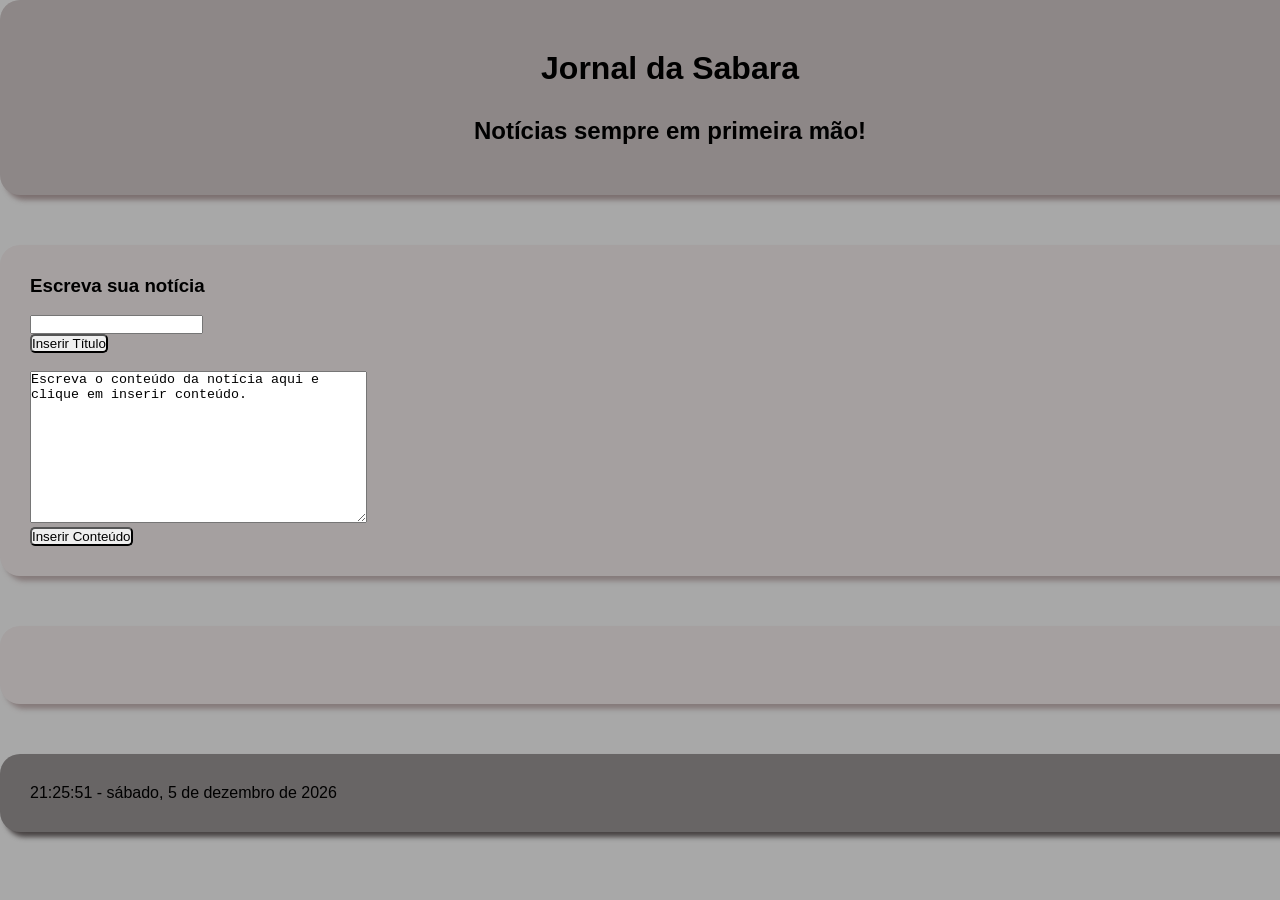
==== index.html @ 5111c374 "Initial commit" ====
<!DOCTYPE html>
<html lang="pt-BR">
<head>
    <meta charset="UTF-8">
    <meta http-equiv="X-UA-Compatible" content="IE=edge">
    <meta name="viewport" content="width=device-width, initial-scale=1.0">
    <title>Jornal do bairro</title>
    <link rel="stylesheet" href="assets/CSS/style.css">
</head>
<body>
    <header>
        <h1>Jornal da Sabara</h1>
        <h2>Notícias sempre em primeira mão!</h2>
    </header>

    <section>
        <article class="news">
            <h3>Escreva sua notícia</h3>
            <br>
            <p><input type="text" class="titulo"> </p>
            <p><button class="btnTitulo">Inserir Título</button></p>
           <br>
            <p><textarea rows="10" cols="40" maxlength="500" class="conteudo">Escreva o conteúdo da notícia aqui e clique em inserir conteúdo.</textarea></p>
           <p><button class="btnConteudo">Inserir Conteúdo</button></p>

        </article>
        <article class="news">
            <h1 class="insercaoTitulo"></h1>
            <br>
            <p class="insercaoConteudo"></p>

        </article>
    </section>

    <footer>
        <p id="hour">00:00:00</p>
    </footer>

    <script src="assets/JS/main.JS"></script>

</body>
</html>
---- assets/CSS/style.css ----
* {
    margin: 0px;
    padding: 0px;
}

body {
    font-family: Arial, Helvetica, sans-serif;
    background-color: #a8a8a8;
}

header {
    width: 100%;
    margin: auto;
    padding: 30px;
    background-color: #8d8787;
    border-radius: 20px;
    box-shadow: 5px 5px 5px #7c7070;
}

header > h1 {
    text-align: center;
    margin: 10px;
    padding: 10px;
    
}

header >  h2{
    text-align: center;
    margin: 10px;
    padding: 10px;
}

.news {
    width: 100%;
    margin: 50px 0px;
    padding: 30px;
    background-color: #a5a0a0;
    border-radius: 20px;
    box-shadow: 5px 5px 5px #867b7b;
}

.btnTitulo{
    border-radius: 5px;
}

.btnConteudo{
    border-radius: 5px;
}


footer {
    width: 100%;
    margin: 50px 0px 0px 0px;
    padding: 30px;
    background-color: #686565;
    border-radius: 20px;
    box-shadow: 5px 5px 5px #494444;
}
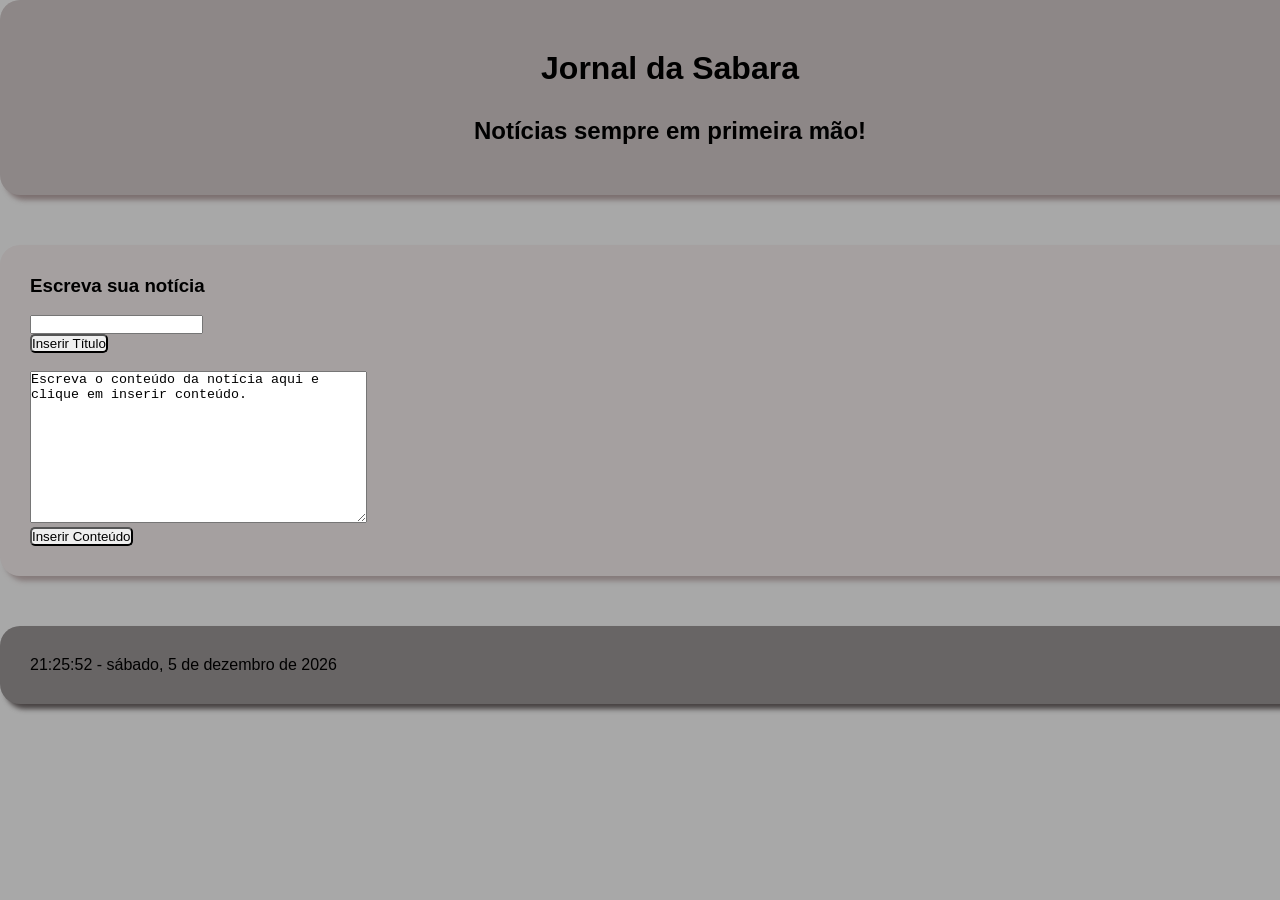
==== commit 70025ea6: "Projeto Site de notícias" ====
--- a/index.html
+++ b/index.html
@@ -13,23 +13,18 @@
         <h2>Notícias sempre em primeira mão!</h2>
     </header>
 
-    <section>
+    <section class="section1">
         <article class="news">
             <h3>Escreva sua notícia</h3>
             <br>
-            <p><input type="text" class="titulo"> </p>
+            <p><input type="text" class="inputText"> </p>
             <p><button class="btnTitulo">Inserir Título</button></p>
            <br>
             <p><textarea rows="10" cols="40" maxlength="500" class="conteudo">Escreva o conteúdo da notícia aqui e clique em inserir conteúdo.</textarea></p>
            <p><button class="btnConteudo">Inserir Conteúdo</button></p>
 
         </article>
-        <article class="news">
-            <h1 class="insercaoTitulo"></h1>
-            <br>
-            <p class="insercaoConteudo"></p>
-
-        </article>
+      
     </section>
 
     <footer>
--- a/assets/CSS/style.css
+++ b/assets/CSS/style.css
@@ -43,7 +43,25 @@
     border-radius: 5px;
 }
 
+.insercaoTitulo {
+    margin: 10px 0px 40px 10px;
+    background-color: white;
+    border-radius: 10px;
+    box-shadow: 5px 5px 5px #867b7b;
+}
+
 .btnConteudo{
+    border-radius: 5px;
+}
+
+.insercaoConteudo{
+    margin: 10px 0px 10px 10px;
+    background-color: white;
+    border-radius: 5px;
+    box-shadow: 5px 5px 5px #867b7b;
+}
+
+.btnApagar {
     border-radius: 5px;
 }
 
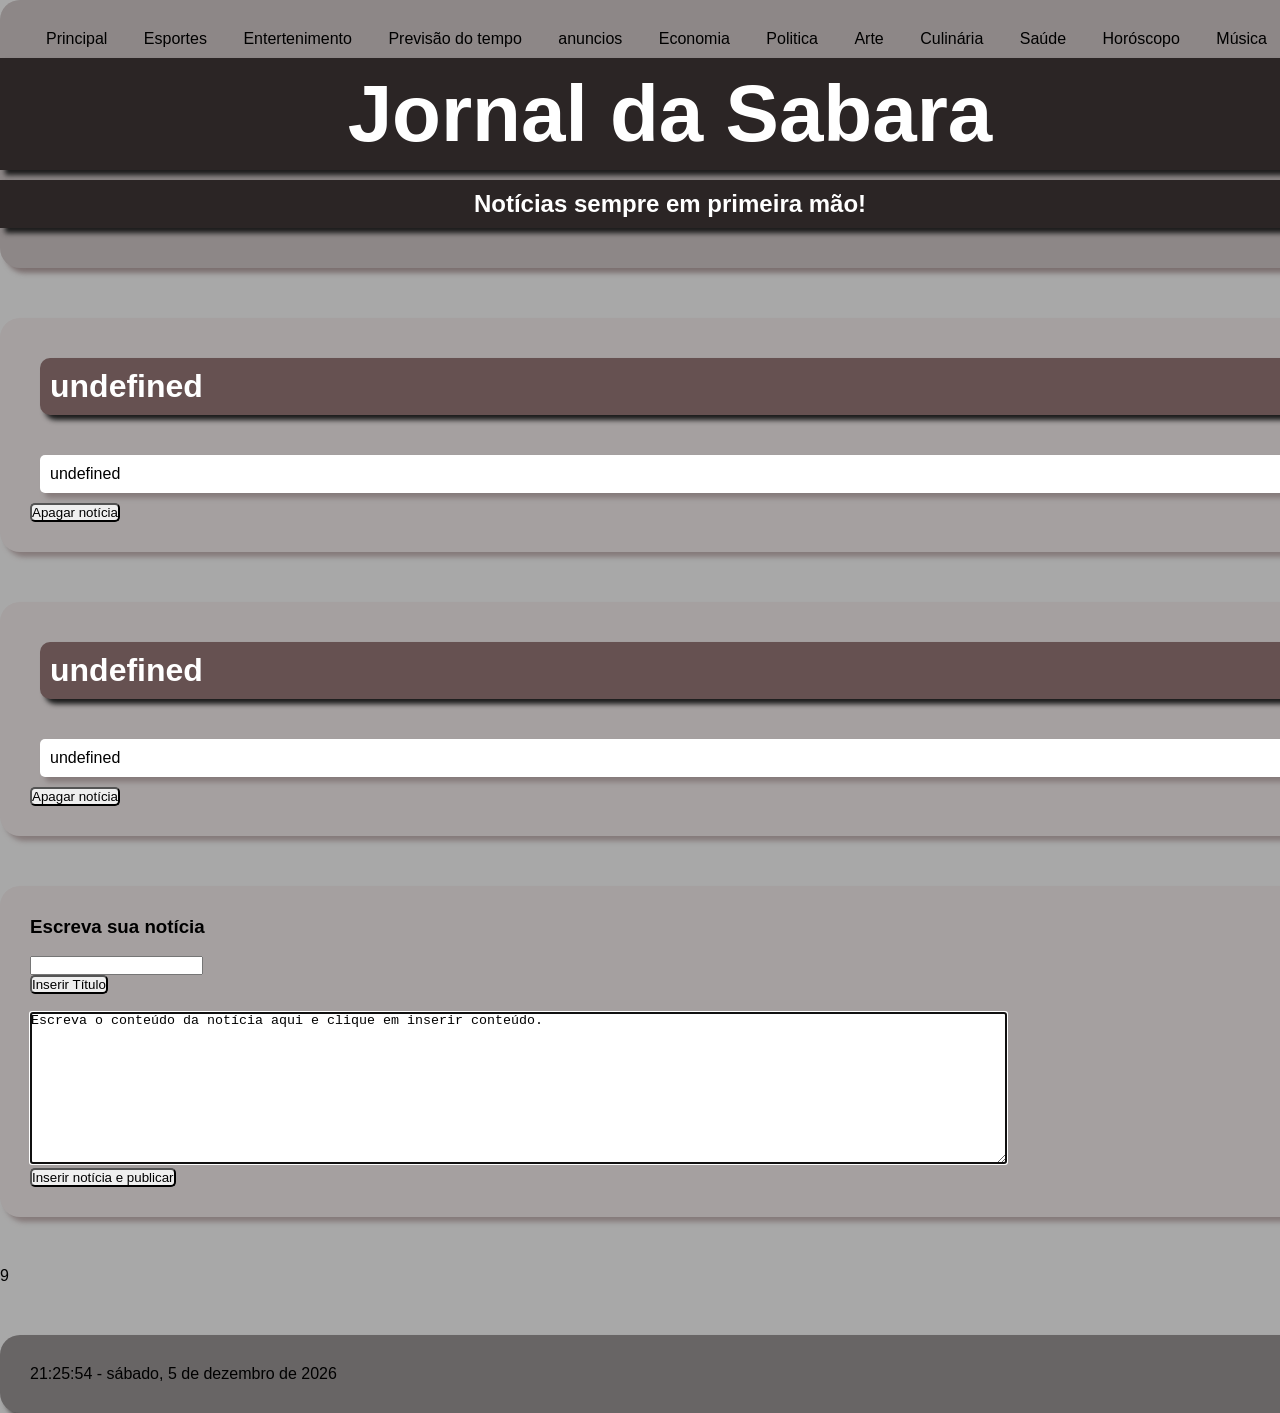
==== commit a4c1d2ad: "update" ====
--- a/index.html
+++ b/index.html
@@ -9,9 +9,25 @@
 </head>
 <body>
     <header>
+        <a href="index.html">Principal</a>
+        <a href="pg2.html">Esportes</a>
+        <a href="pg3.html">Entertenimento</a>
+        <a href="pg4.html">Previsão do tempo</a>
+        <a href="pg5.html">anuncios</a>
+        <a href="pg6.html">Economia</a>
+        <a href="pg7.html">Politica</a>
+        <a href="pg8.html">Arte</a>
+        <a href="pg9.html">Culinária</a>
+        <a href="pg10.html">Saúde</a>
+        <a href="pg11.html">Horóscopo</a>
+        <a href="pg12.html">Música</a>
         <h1>Jornal da Sabara</h1>
         <h2>Notícias sempre em primeira mão!</h2>
     </header>
+
+    <section class="section2">
+        
+    </section>
 
     <section class="section1">
         <article class="news">
@@ -20,12 +36,16 @@
             <p><input type="text" class="inputText"> </p>
             <p><button class="btnTitulo">Inserir Título</button></p>
            <br>
-            <p><textarea rows="10" cols="40" maxlength="500" class="conteudo">Escreva o conteúdo da notícia aqui e clique em inserir conteúdo.</textarea></p>
-           <p><button class="btnConteudo">Inserir Conteúdo</button></p>
+            <p><textarea rows="10" cols="120" maxlength="5000" class="conteudo">Escreva o conteúdo da notícia aqui e clique em inserir conteúdo.</textarea></p>
+           <p><button class="btnConteudo">Inserir notícia e publicar</button></p>
 
         </article>
       
-    </section>
+    </section>9
+  
+    <div class="btnApagarNoticias">
+
+    </div>
 
     <footer>
         <p id="hour">00:00:00</p>
--- a/assets/CSS/style.css
+++ b/assets/CSS/style.css
@@ -17,20 +17,52 @@
     box-shadow: 5px 5px 5px #7c7070;
 }
 
+header > a {
+    margin: 10px;
+    padding: 6px;
+    text-decoration: none;
+    color:black;
+}
+header >a:hover {
+    color: white;
+    background-color:#806f6f ;
+    border-radius: 20px;
+    box-shadow: 5px 5px 5px #867b7b;
+    
+}
+
 header > h1 {
     text-align: center;
-    margin: 10px;
-    padding: 10px;
+    margin: 10px -30px 10px -30px;
+    padding: 10px 0px 10px 0px;;
+    background-color: rgb(43, 37, 37);
+    color: white;
+    box-shadow: 5px 5px 5px #1b1b1b;
+    font-size: 5em;
     
 }
 
 header >  h2{
     text-align: center;
-    margin: 10px;
+    margin: 10px -30px 10px -30px;
     padding: 10px;
+    background-color: rgb(43, 37, 37);
+    color: white;
+    
+    box-shadow: 5px 5px 5px #1b1b1b;
 }
 
+
 .news {
+    width: 100%;
+    margin: 50px 0px;
+    padding: 30px;
+    background-color: #a5a0a0;
+    border-radius: 20px;
+    box-shadow: 5px 5px 5px #867b7b;
+}
+
+.insertNews {
     width: 100%;
     margin: 50px 0px;
     padding: 30px;
@@ -43,19 +75,34 @@
     border-radius: 5px;
 }
 
+.btnTitulo:hover{
+    background-color: #7a5555;
+    color: white;
+}
+
 .insercaoTitulo {
     margin: 10px 0px 40px 10px;
-    background-color: white;
+    padding: 10px;
+    background-color: rgb(102, 81, 81);
+    color: white;
+    box-shadow: 5px 5px 5px #1b1b1b;
     border-radius: 10px;
-    box-shadow: 5px 5px 5px #867b7b;
+    font-size: 2em;
 }
 
 .btnConteudo{
     border-radius: 5px;
+    
+}
+
+.btnConteudo:hover{
+    background-color: #7a5555;
+    color: white;
 }
 
 .insercaoConteudo{
     margin: 10px 0px 10px 10px;
+    padding: 10px;
     background-color: white;
     border-radius: 5px;
     box-shadow: 5px 5px 5px #867b7b;
@@ -63,6 +110,18 @@
 
 .btnApagar {
     border-radius: 5px;
+}
+
+.btnApagar:hover{
+    background-color: #490000;
+    color: white;
+}
+
+.btnApagarNoticias {
+    background-color: #806f6f;
+    border-radius: 5px;
+    box-shadow: 5px 5px 5px #867b7b;
+    margin: 0px 0px 0px 32px;
 }
 
 
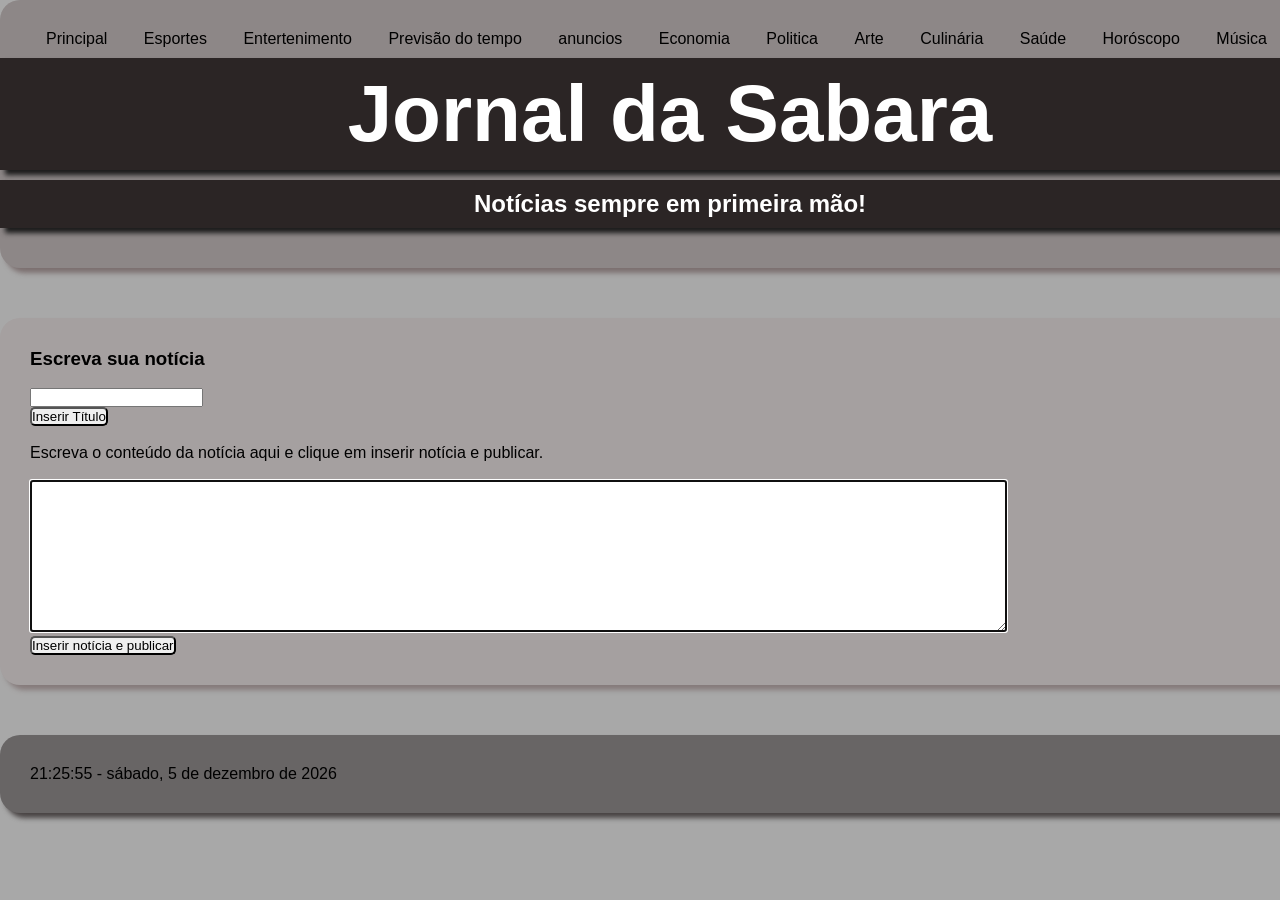
==== commit c884907d: "update" ====
--- a/index.html
+++ b/index.html
@@ -33,19 +33,18 @@
         <article class="news">
             <h3>Escreva sua notícia</h3>
             <br>
-            <p><input type="text" class="inputText"> </p>
+            <p><input type="text" class="inputTitulo"> </p>
             <p><button class="btnTitulo">Inserir Título</button></p>
            <br>
-            <p><textarea rows="10" cols="120" maxlength="5000" class="conteudo">Escreva o conteúdo da notícia aqui e clique em inserir conteúdo.</textarea></p>
+           <p>Escreva o conteúdo da notícia aqui e clique em inserir notícia e publicar.</p>
+           <br>
+            <p><textarea rows="10" cols="120" maxlength="5000" class="conteudo"></textarea></p>
            <p><button class="btnConteudo">Inserir notícia e publicar</button></p>
 
         </article>
       
-    </section>9
+    </section>
   
-    <div class="btnApagarNoticias">
-
-    </div>
 
     <footer>
         <p id="hour">00:00:00</p>
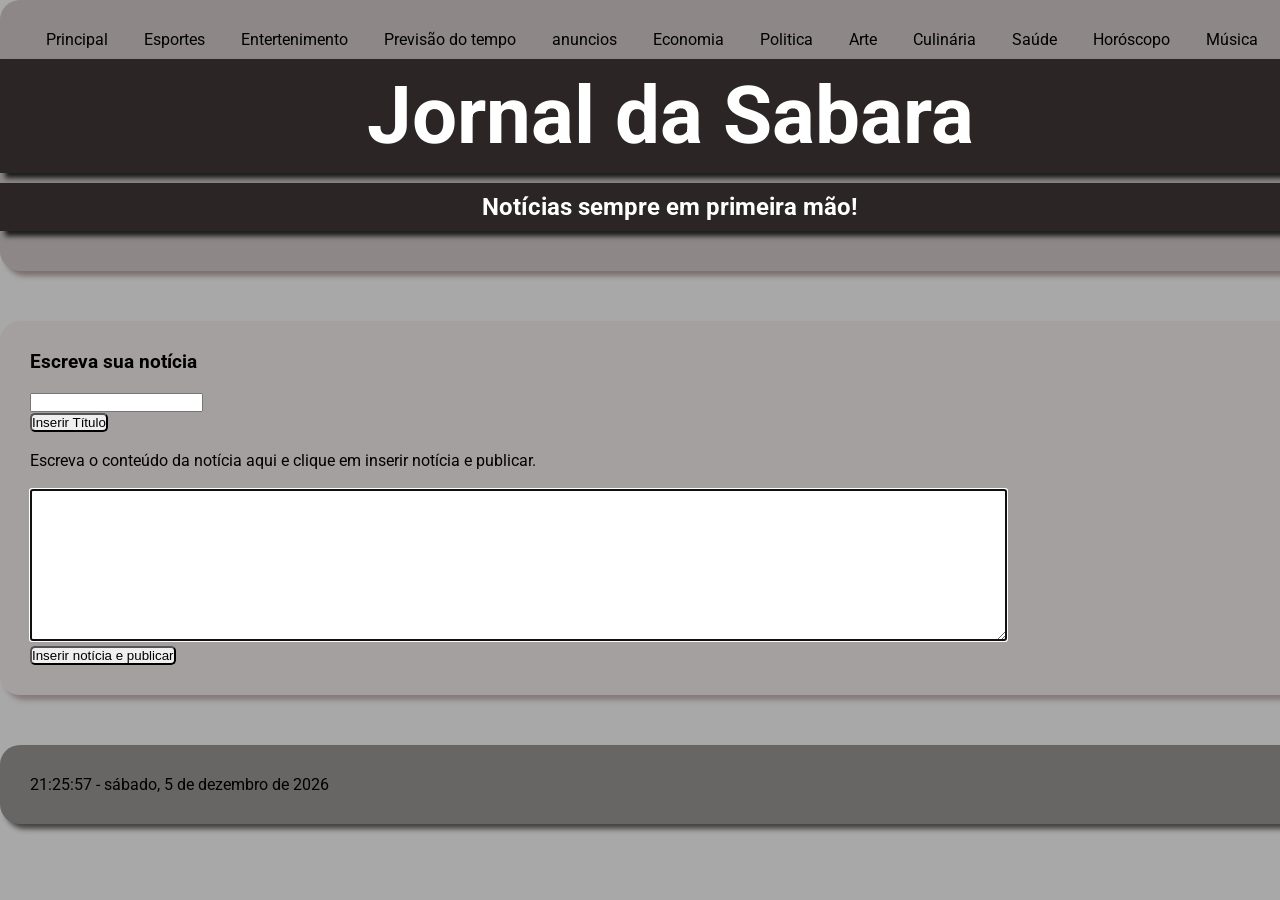
==== commit db0db88b: "update" ====
--- a/index.html
+++ b/index.html
@@ -5,6 +5,7 @@
     <meta http-equiv="X-UA-Compatible" content="IE=edge">
     <meta name="viewport" content="width=device-width, initial-scale=1.0">
     <title>Jornal do bairro</title>
+    <link rel="shortcut icon" href="assets/img/outline_article_white_24dp.png" type="image/x-icon">
     <link rel="stylesheet" href="assets/CSS/style.css">
 </head>
 <body>
@@ -31,12 +32,12 @@
 
     <section class="section1">
         <article class="news">
-            <h3>Escreva sua notícia</h3>
+            <h3 class="attention">Escreva sua notícia</h3>
             <br>
             <p><input type="text" class="inputTitulo"> </p>
             <p><button class="btnTitulo">Inserir Título</button></p>
            <br>
-           <p>Escreva o conteúdo da notícia aqui e clique em inserir notícia e publicar.</p>
+           <p class="attention">Escreva o conteúdo da notícia aqui e clique em inserir notícia e publicar.</p>
            <br>
             <p><textarea rows="10" cols="120" maxlength="5000" class="conteudo"></textarea></p>
            <p><button class="btnConteudo">Inserir notícia e publicar</button></p>
--- a/assets/CSS/style.css
+++ b/assets/CSS/style.css
@@ -1,10 +1,13 @@
+@import url('https://fonts.googleapis.com/css2?family=Roboto:wght@500&display=swap');
+
 * {
     margin: 0px;
     padding: 0px;
 }
 
 body {
-    font-family: Arial, Helvetica, sans-serif;
+    font-family: 'Roboto', sans-serif;
+    font-size: 1em;
     background-color: #a8a8a8;
 }
 
@@ -52,6 +55,12 @@
     box-shadow: 5px 5px 5px #1b1b1b;
 }
 
+.attention:hover{
+    color: white;
+    background-color:rgb(43, 37, 37); ;
+    border-radius: 20px;
+    box-shadow: 5px 5px 5px #1b1b1b;;
+}
 
 .news {
     width: 100%;
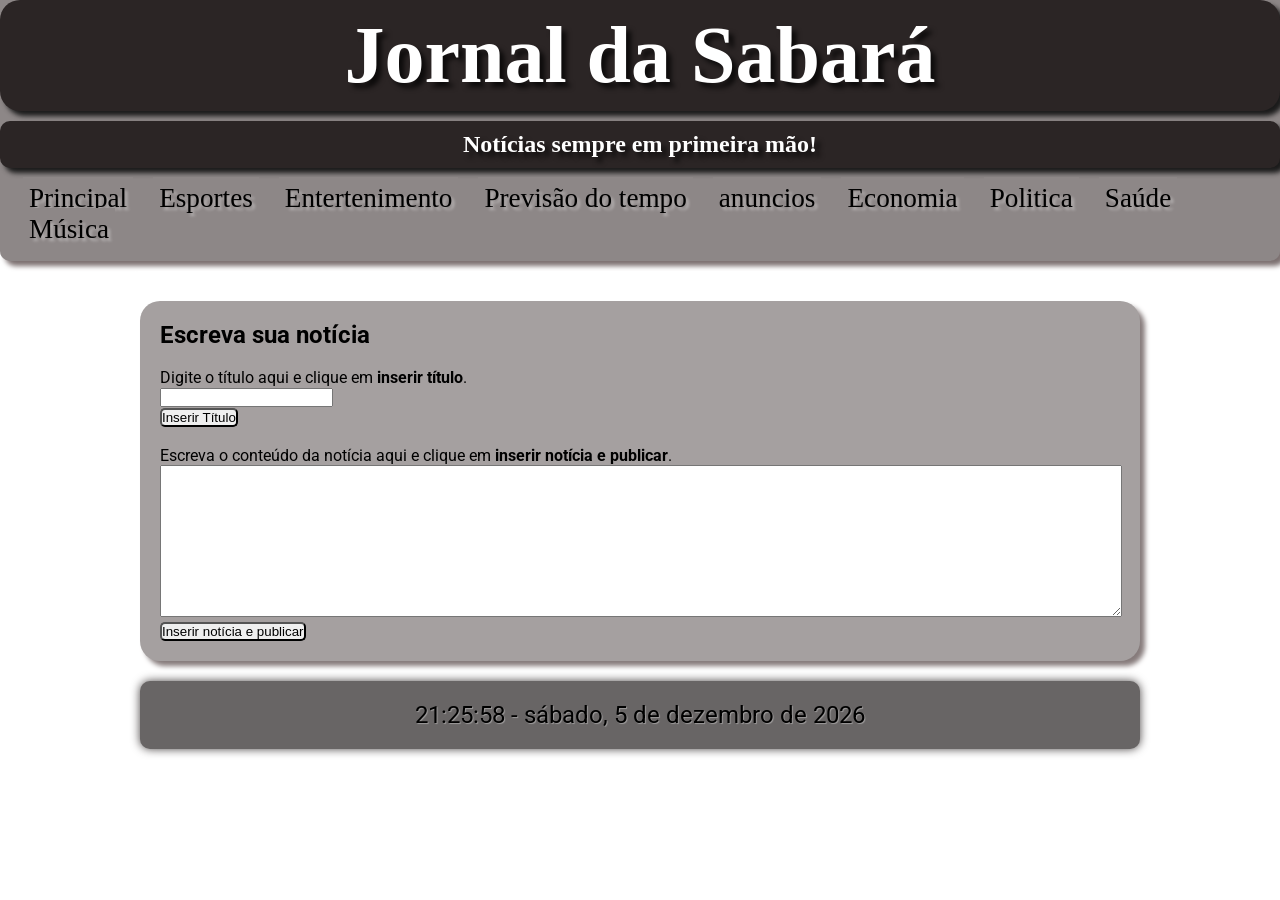
==== commit 3c8dc176: "update" ====
--- a/index.html
+++ b/index.html
@@ -9,47 +9,46 @@
     <link rel="stylesheet" href="assets/CSS/style.css">
 </head>
 <body>
+
     <header>
-        <a href="index.html">Principal</a>
-        <a href="pg2.html">Esportes</a>
-        <a href="pg3.html">Entertenimento</a>
-        <a href="pg4.html">Previsão do tempo</a>
-        <a href="pg5.html">anuncios</a>
-        <a href="pg6.html">Economia</a>
-        <a href="pg7.html">Politica</a>
-        <a href="pg8.html">Arte</a>
-        <a href="pg9.html">Culinária</a>
-        <a href="pg10.html">Saúde</a>
-        <a href="pg11.html">Horóscopo</a>
-        <a href="pg12.html">Música</a>
-        <h1>Jornal da Sabara</h1>
+        <h1>Jornal da Sabará</h1>
         <h2>Notícias sempre em primeira mão!</h2>
+        <nav>
+            <a href="index.html">Principal</a>
+            <a href="">Esportes</a>
+            <a href="">Entertenimento</a>
+            <a href="">Previsão do tempo</a>
+            <a href="">anuncios</a>
+            <a href="">Economia</a>
+            <a href="">Politica</a>
+            <a href="">Saúde</a>
+            <a href="">Música</a>
+        </nav>
     </header>
+    <main>
 
-    <section class="section2">
+        <section class="section2">
         
-    </section>
+        </section>
+        <section class="section1">
+            <article class="news">
+                <h2 class="attentionH2">Escreva sua notícia</h2>
+                <br>
+                <p class="attention">Digite o título aqui e clique em <strong>inserir título</strong>.</p>
+                <p><input type="text" class="inputTitulo"> </p>
+                <p><button class="btnTitulo">Inserir Título</button></p>
+               <br>
+               <p class="attention">Escreva o conteúdo da notícia aqui e clique em <strong>inserir notícia e publicar</strong>.</p>
+                <p><textarea rows="10" cols="80" maxlength="5000" class="conteudo"></textarea></p>
+               <p><button class="btnConteudo">Inserir notícia e publicar</button></p>
+            </article>
+        
+        </section>
+        <footer>
+            <p id="hour">00:00:00</p>
+        </footer>
+    </main>
 
-    <section class="section1">
-        <article class="news">
-            <h3 class="attention">Escreva sua notícia</h3>
-            <br>
-            <p><input type="text" class="inputTitulo"> </p>
-            <p><button class="btnTitulo">Inserir Título</button></p>
-           <br>
-           <p class="attention">Escreva o conteúdo da notícia aqui e clique em inserir notícia e publicar.</p>
-           <br>
-            <p><textarea rows="10" cols="120" maxlength="5000" class="conteudo"></textarea></p>
-           <p><button class="btnConteudo">Inserir notícia e publicar</button></p>
-
-        </article>
-      
-    </section>
-  
-
-    <footer>
-        <p id="hour">00:00:00</p>
-    </footer>
 
     <script src="assets/JS/main.JS"></script>
 
--- a/assets/CSS/style.css
+++ b/assets/CSS/style.css
@@ -4,55 +4,94 @@
     margin: 0px;
     padding: 0px;
 }
-
-body {
+body{
+    background-color: white; /*rgb(43, 37, 37);*/
+
+    
+}
+main {
     font-family: 'Roboto', sans-serif;
     font-size: 1em;
-    background-color: #a8a8a8;
+    background-color: white;/* #a8a8a8; */
+    min-width: 320px;
+    max-width: 1000px;
+    margin: 10px auto 0px auto;
+    padding: 10px 20px 0px 20px;
+    border-radius: 20px;
+    /*box-shadow: 0px 0px 10px black;*/
 }
 
 header {
-    width: 100%;
-    margin: auto;
-    padding: 30px;
+    margin:0px;
+    padding: 0px 0px 1px 0px;
     background-color: #8d8787;
-    border-radius: 20px;
     box-shadow: 5px 5px 5px #7c7070;
-}
-
-header > a {
-    margin: 10px;
+    border-radius: 0px 0px 10px 10px;
+}
+nav {
+    margin: 15px;
+}
+nav >a {
+    background-color: #8d8787;
+    font-size: 1.7em;
+    margin: 8px;
     padding: 6px;
     text-decoration: none;
     color:black;
-}
-header >a:hover {
+    text-shadow: 3px 3px 3px rgba(255, 255, 255, 0.377);
+}
+nav >a:hover {
     color: white;
     background-color:#806f6f ;
     border-radius: 20px;
     box-shadow: 5px 5px 5px #867b7b;
+    text-shadow: 5px 5px 5px rgba(0, 0, 0, 0.705);
     
 }
 
 header > h1 {
-    text-align: center;
-    margin: 10px -30px 10px -30px;
+    margin: 0px auto 10px auto;
     padding: 10px 0px 10px 0px;;
     background-color: rgb(43, 37, 37);
     color: white;
-    box-shadow: 5px 5px 5px #1b1b1b;
-    font-size: 5em;
-    
+    text-align: center;
+    border-radius: 20px;
+    text-shadow: 5px 5px 5px rgba(0, 0, 0, 0.705);
+    box-shadow: 5px 5px 5px #1b1b1b;
+    font-size: 5em;  
+}
+header >h1:hover{
+    text-align: center;
+    text-shadow: 5px 5px 5px rgba(0, 0, 0, 0.705);
+    background-color: rgb(43, 37, 37);
+    color: white;
+    box-shadow: 5px 5px 5px #1b1b1b;
+    font-size: 5.5em; 
 }
 
 header >  h2{
-    text-align: center;
-    margin: 10px -30px 10px -30px;
+    margin: 0px;
     padding: 10px;
     background-color: rgb(43, 37, 37);
     color: white;
-    
-    box-shadow: 5px 5px 5px #1b1b1b;
+    border-radius: 10px;
+    text-align: center;
+    text-shadow: 5px 5px 5px rgba(0, 0, 0, 0.705);
+    box-shadow: 5px 5px 5px #1b1b1b;
+}
+
+.section1{
+    margin: 20px auto 20px auto;
+    
+}
+
+.attentionH2:hover {
+    color: white;
+    background-color:rgb(43, 37, 37); ;
+    border-radius: 20px;
+    box-shadow: 5px 5px 5px #1b1b1b;;
+    text-shadow: 5px 5px 5px rgba(0, 0, 0, 0.705);
+    font-size: 2em;
 }
 
 .attention:hover{
@@ -60,24 +99,27 @@
     background-color:rgb(43, 37, 37); ;
     border-radius: 20px;
     box-shadow: 5px 5px 5px #1b1b1b;;
+    text-shadow: 5px 5px 5px rgba(0, 0, 0, 0.705);
+    font-size: 1.5em;
 }
 
 .news {
-    width: 100%;
-    margin: 50px 0px;
-    padding: 30px;
+    margin: auto;
+    padding: 20px;
     background-color: #a5a0a0;
     border-radius: 20px;
     box-shadow: 5px 5px 5px #867b7b;
 }
 
 .insertNews {
-    width: 100%;
-    margin: 50px 0px;
-    padding: 30px;
+    margin: auto;
+    margin-top: 20px;
+    margin-bottom: 0px;
+    padding: 20px;
     background-color: #a5a0a0;
     border-radius: 20px;
     box-shadow: 5px 5px 5px #867b7b;
+    
 }
 
 .btnTitulo{
@@ -87,17 +129,22 @@
 .btnTitulo:hover{
     background-color: #7a5555;
     color: white;
+    font-size: 1.2em;
 }
 
 .insercaoTitulo {
-    margin: 10px 0px 40px 10px;
+    margin: 10px auto 10px auto;
     padding: 10px;
     background-color: rgb(102, 81, 81);
     color: white;
     box-shadow: 5px 5px 5px #1b1b1b;
+    text-shadow: 5px 5px 5px black;
     border-radius: 10px;
     font-size: 2em;
 }
+.conteudo {
+    width: 100%;
+}
 
 .btnConteudo{
     border-radius: 5px;
@@ -107,10 +154,12 @@
 .btnConteudo:hover{
     background-color: #7a5555;
     color: white;
-}
+    font-size: 1.2em;
+}
+
 
 .insercaoConteudo{
-    margin: 10px 0px 10px 10px;
+    margin: 10px auto 10px auto;
     padding: 10px;
     background-color: white;
     border-radius: 5px;
@@ -124,6 +173,7 @@
 .btnApagar:hover{
     background-color: #490000;
     color: white;
+    font-size: 1.2em;
 }
 
 .btnApagarNoticias {
@@ -135,10 +185,25 @@
 
 
 footer {
-    width: 100%;
-    margin: 50px 0px 0px 0px;
-    padding: 30px;
+    margin: auto;
+    padding: 20px;
     background-color: #686565;
-    border-radius: 20px;
-    box-shadow: 5px 5px 5px #494444;
+    box-shadow: 0px 0px 10px #494444;
+    border-radius: 10px;
+}
+
+#hour {
+    text-align: center;
+    font-size: 1.5em;
+    text-shadow: 1px 1px 1px rgba(255, 255, 255, 0.356);
+}
+
+#hour:hover{
+    text-align: center;
+    color: white;
+    background-color:rgb(43, 37, 37); ;
+    border-radius: 20px;
+    box-shadow: 5px 5px 5px #1b1b1b;;
+    text-shadow: 5px 5px 5px rgba(0, 0, 0, 0.705);
+    font-size: 1.5em;
 }
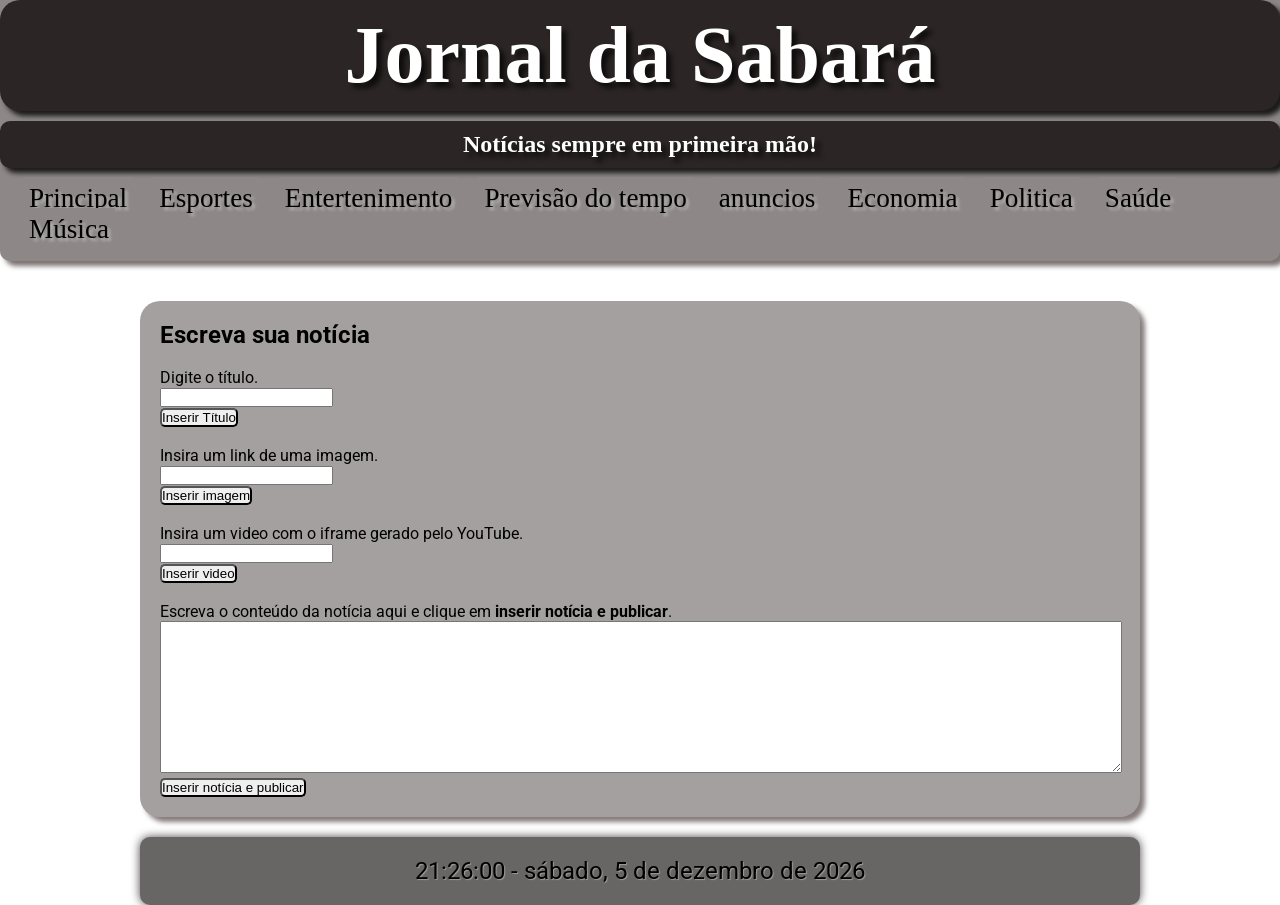
==== commit efacda5a: "update" ====
--- a/index.html
+++ b/index.html
@@ -28,21 +28,29 @@
     <main>
 
         <section class="section2">
-        
+
         </section>
         <section class="section1">
             <article class="news">
                 <h2 class="attentionH2">Escreva sua notícia</h2>
                 <br>
-                <p class="attention">Digite o título aqui e clique em <strong>inserir título</strong>.</p>
+                <p class="attention">Digite o título.</p>
                 <p><input type="text" class="inputTitulo"> </p>
                 <p><button class="btnTitulo">Inserir Título</button></p>
+               <br>
+               <p class="attention">Insira um link de uma imagem. </p> 
+               <p><input type="text" class="inputImg"></p>
+               <p><button class="btnImg">Inserir imagem</button></p>
+               <br>
+               <p class="attention">Insira um video com o iframe gerado pelo YouTube.</p> 
+               <p><input type="text" class="inputVideo"></p>
+               <p><button class="btnVideo">Inserir video</button></p>
                <br>
                <p class="attention">Escreva o conteúdo da notícia aqui e clique em <strong>inserir notícia e publicar</strong>.</p>
                 <p><textarea rows="10" cols="80" maxlength="5000" class="conteudo"></textarea></p>
                <p><button class="btnConteudo">Inserir notícia e publicar</button></p>
             </article>
-        
+
         </section>
         <footer>
             <p id="hour">00:00:00</p>
--- a/assets/CSS/style.css
+++ b/assets/CSS/style.css
@@ -146,12 +146,36 @@
     width: 100%;
 }
 
-.btnConteudo{
-    border-radius: 5px;
-    
-}
-
-.btnConteudo:hover{
+.btnConteudo, .btnImg, .btnVideo{
+    border-radius: 5px;
+    
+}
+
+.insercaoDivImg {
+    width: 560px;
+    height: 315px;
+    margin: 30px auto;
+   
+}
+
+.insercaoDivVideo {
+    width: 560px;
+    height: 315px;
+    margin: 30px auto;
+    border: 5px solid black;
+}
+
+
+
+.insercaoImg {
+    width: 560px;
+    height: 315px;
+    border: 5px solid black;
+    
+ 
+}
+
+.btnConteudo:hover, .btnImg:hover, .btnVideo:hover{
     background-color: #7a5555;
     color: white;
     font-size: 1.2em;
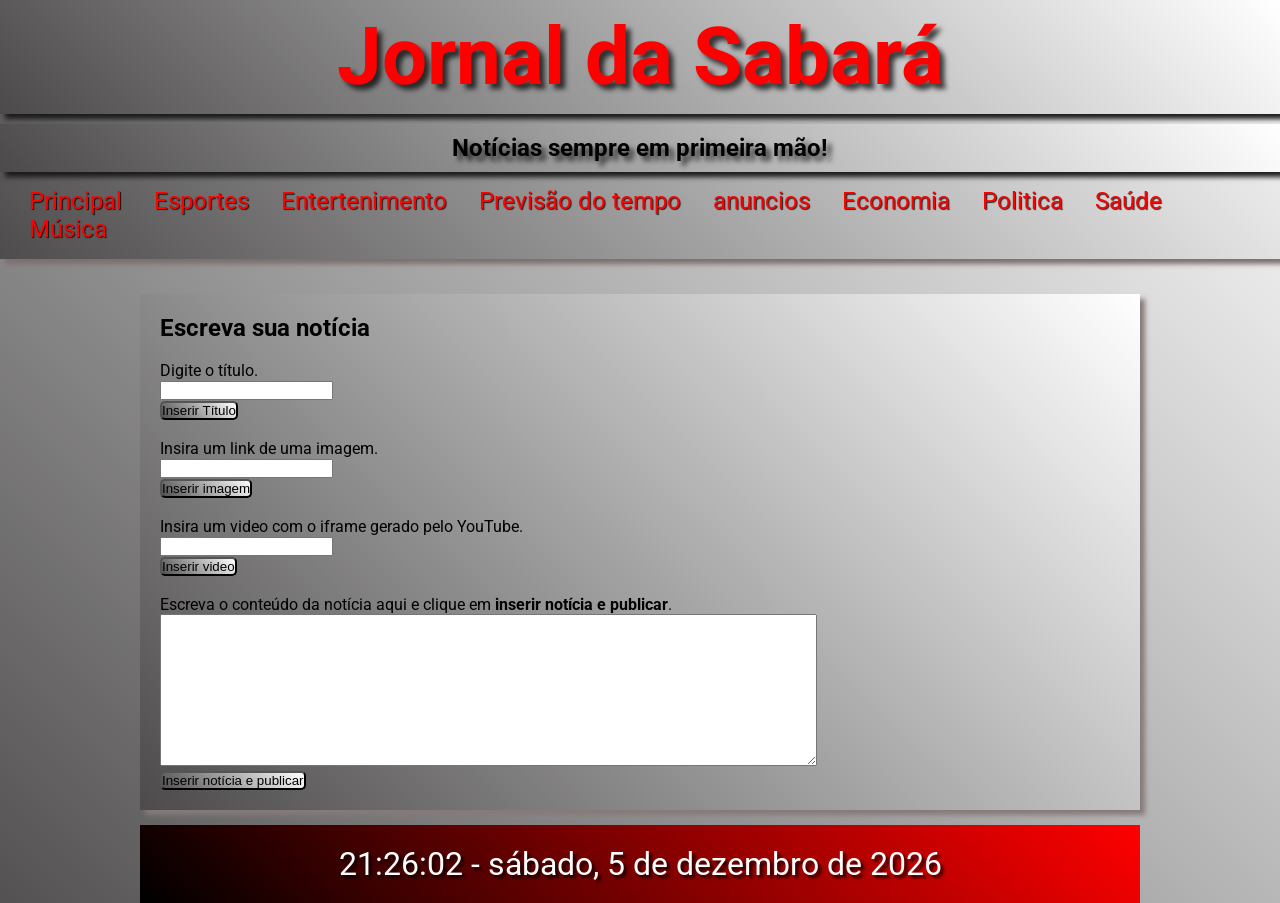
==== commit 71b5d014: "update" ====
--- a/index.html
+++ b/index.html
@@ -27,31 +27,30 @@
     </header>
     <main>
 
-        <section class="section2">
+        <section class="containerInsertedNews">
 
         </section>
-        <section class="section1">
-            <article class="news">
-                <h2 class="attentionH2">Escreva sua notícia</h2>
+        
+        <section class="writeYourNews">
+            <h2>Escreva sua notícia</h2>
+            <br>
+                <p>Digite o título.</p>
+                <p><input type="text" class="inputTitle"> </p>
+                <p><button class="btnTitle">Inserir Título</button></p>
                 <br>
-                <p class="attention">Digite o título.</p>
-                <p><input type="text" class="inputTitulo"> </p>
-                <p><button class="btnTitulo">Inserir Título</button></p>
-               <br>
-               <p class="attention">Insira um link de uma imagem. </p> 
-               <p><input type="text" class="inputImg"></p>
-               <p><button class="btnImg">Inserir imagem</button></p>
-               <br>
-               <p class="attention">Insira um video com o iframe gerado pelo YouTube.</p> 
-               <p><input type="text" class="inputVideo"></p>
-               <p><button class="btnVideo">Inserir video</button></p>
-               <br>
-               <p class="attention">Escreva o conteúdo da notícia aqui e clique em <strong>inserir notícia e publicar</strong>.</p>
-                <p><textarea rows="10" cols="80" maxlength="5000" class="conteudo"></textarea></p>
-               <p><button class="btnConteudo">Inserir notícia e publicar</button></p>
-            </article>
+                <p>Insira um link de uma imagem. </p> 
+                <p><input type="text" class="inputImg"></p>
+                <p><button class="btnImg">Inserir imagem</button></p>
+                <br>
+                <p>Insira um video com o iframe gerado pelo YouTube.</p> 
+                <p><input type="text" class="inputVideo"></p>
+                <p><button class="btnVideo">Inserir video</button></p>
+                <br>
+                <p>Escreva o conteúdo da notícia aqui e clique em <strong>inserir notícia e publicar</strong>.</p>
+                <p><textarea rows="10" cols="80" maxlength="5000" class="news"></textarea></p>
+                <p><button class="btnNews">Inserir notícia e publicar</button></p>
+        </section>
 
-        </section>
         <footer>
             <p id="hour">00:00:00</p>
         </footer>
--- a/assets/CSS/style.css
+++ b/assets/CSS/style.css
@@ -4,230 +4,144 @@
     margin: 0px;
     padding: 0px;
 }
+
 body{
-    background-color: white; /*rgb(43, 37, 37);*/
-
-    
-}
-main {
     font-family: 'Roboto', sans-serif;
     font-size: 1em;
-    background-color: white;/* #a8a8a8; */
+    background-image: linear-gradient(45deg, rgba(75, 73, 73, 0.952), #fff);
+}
+
+main {
     min-width: 320px;
     max-width: 1000px;
     margin: 10px auto 0px auto;
     padding: 10px 20px 0px 20px;
-    border-radius: 20px;
-    /*box-shadow: 0px 0px 10px black;*/
 }
 
 header {
     margin:0px;
     padding: 0px 0px 1px 0px;
-    background-color: #8d8787;
+    background-image: linear-gradient(45deg, rgba(75, 73, 73, 0.952), #fff);
     box-shadow: 5px 5px 5px #7c7070;
-    border-radius: 0px 0px 10px 10px;
-}
-nav {
-    margin: 15px;
-}
-nav >a {
-    background-color: #8d8787;
-    font-size: 1.7em;
-    margin: 8px;
-    padding: 6px;
-    text-decoration: none;
-    color:black;
-    text-shadow: 3px 3px 3px rgba(255, 255, 255, 0.377);
-}
-nav >a:hover {
-    color: white;
-    background-color:#806f6f ;
-    border-radius: 20px;
-    box-shadow: 5px 5px 5px #867b7b;
-    text-shadow: 5px 5px 5px rgba(0, 0, 0, 0.705);
-    
 }
 
 header > h1 {
     margin: 0px auto 10px auto;
     padding: 10px 0px 10px 0px;;
-    background-color: rgb(43, 37, 37);
-    color: white;
+    background-image: linear-gradient(45deg, rgba(75, 73, 73, 0.952), #fff);
+    color: red;
     text-align: center;
-    border-radius: 20px;
     text-shadow: 5px 5px 5px rgba(0, 0, 0, 0.705);
     box-shadow: 5px 5px 5px #1b1b1b;
     font-size: 5em;  
 }
-header >h1:hover{
+
+header > h1:hover{
     text-align: center;
     text-shadow: 5px 5px 5px rgba(0, 0, 0, 0.705);
-    background-color: rgb(43, 37, 37);
-    color: white;
+    background-image: linear-gradient(45deg, rgba(75, 73, 73, 0.952), #fff);
+    color: red;
     box-shadow: 5px 5px 5px #1b1b1b;
     font-size: 5.5em; 
 }
 
-header >  h2{
+header > h2{
     margin: 0px;
     padding: 10px;
-    background-color: rgb(43, 37, 37);
-    color: white;
-    border-radius: 10px;
+    background-image: linear-gradient(45deg, rgba(75, 73, 73, 0.952), #fff);
+    color: black;
     text-align: center;
     text-shadow: 5px 5px 5px rgba(0, 0, 0, 0.705);
     box-shadow: 5px 5px 5px #1b1b1b;
 }
 
-.section1{
-    margin: 20px auto 20px auto;
-    
+nav {
+    margin: 15px;
 }
 
-.attentionH2:hover {
+nav > a {
+    font-size: 1.5em;
+    margin: 8px;
+    padding: 6px;
+    text-decoration: none;
+    color:red;
+    text-shadow: 1px 1px 1px rgba(0, 0, 0, 0.801);
+}
+
+nav > a:hover {
+    background-image: linear-gradient(45deg, rgba(75, 73, 73, 0.952), #fff);
+    color: black;
+    border-radius: 5px;
+    box-shadow: 5px 5px 5px rgba(0, 0, 0, 0.808);
+    text-shadow: 5px 5px 5px rgba(0, 0, 0, 0.705);  
+}
+
+.insertedNews {
+    margin-bottom: 80px;
+}
+
+.insertedTitle {
+    margin: 10px auto 10px auto;
+    padding: 10px;
+    background-image: linear-gradient(45deg, black, red);
     color: white;
-    background-color:rgb(43, 37, 37); ;
-    border-radius: 20px;
-    box-shadow: 5px 5px 5px #1b1b1b;;
-    text-shadow: 5px 5px 5px rgba(0, 0, 0, 0.705);
+    box-shadow: 5px 5px 5px #1b1b1b;
+    text-shadow: 5px 5px 5px black;
     font-size: 2em;
 }
 
-.attention:hover{
-    color: white;
-    background-color:rgb(43, 37, 37); ;
-    border-radius: 20px;
-    box-shadow: 5px 5px 5px #1b1b1b;;
-    text-shadow: 5px 5px 5px rgba(0, 0, 0, 0.705);
-    font-size: 1.5em;
+.insertedDivImg {
+    width: 560px;
+    height: 315px;
+    margin: 30px auto;  
 }
 
-.news {
-    margin: auto;
-    padding: 20px;
-    background-color: #a5a0a0;
-    border-radius: 20px;
-    box-shadow: 5px 5px 5px #867b7b;
+.insertedImg {
+    width: 560px;
+    height: 315px;
+    border: 5px solid black;
 }
 
-.insertNews {
-    margin: auto;
-    margin-top: 20px;
-    margin-bottom: 0px;
-    padding: 20px;
-    background-color: #a5a0a0;
-    border-radius: 20px;
-    box-shadow: 5px 5px 5px #867b7b;
-    
+.insertedMaterials{
+    background-image: linear-gradient(45deg, rgba(75, 73, 73, 0.952), #fff);
+    margin: 10px auto 10px auto;
+    padding: 10px;
 }
 
-.btnTitulo{
-    border-radius: 5px;
-}
-
-.btnTitulo:hover{
-    background-color: #7a5555;
-    color: white;
-    font-size: 1.2em;
-}
-
-.insercaoTitulo {
-    margin: 10px auto 10px auto;
-    padding: 10px;
-    background-color: rgb(102, 81, 81);
-    color: white;
-    box-shadow: 5px 5px 5px #1b1b1b;
-    text-shadow: 5px 5px 5px black;
-    border-radius: 10px;
-    font-size: 2em;
-}
-.conteudo {
-    width: 100%;
-}
-
-.btnConteudo, .btnImg, .btnVideo{
-    border-radius: 5px;
-    
-}
-
-.insercaoDivImg {
-    width: 560px;
-    height: 315px;
-    margin: 30px auto;
-   
-}
-
-.insercaoDivVideo {
+.insertedDivVideo {
     width: 560px;
     height: 315px;
     margin: 30px auto;
     border: 5px solid black;
 }
 
-
-
-.insercaoImg {
-    width: 560px;
-    height: 315px;
-    border: 5px solid black;
-    
- 
+.btnDelete, .btnTitle, .btnNews, .btnImg, .btnVideo{
+    border-radius: 5px;
+    background-image: linear-gradient(45deg, rgba(75, 73, 73, 0.952), #fff);
 }
 
-.btnConteudo:hover, .btnImg:hover, .btnVideo:hover{
-    background-color: #7a5555;
+.btnDelete:hover, .btnTitle:hover, .btnNews:hover, .btnImg:hover, .btnVideo:hover{
+    background-image: linear-gradient(45deg, black, red);
     color: white;
     font-size: 1.2em;
 }
 
-
-.insercaoConteudo{
-    margin: 10px auto 10px auto;
-    padding: 10px;
-    background-color: white;
-    border-radius: 5px;
+.writeYourNews {
+    margin: 15px auto 15px;
+    padding: 20px;
+    background-image: linear-gradient(45deg, rgba(75, 73, 73, 0.952), #fff);
     box-shadow: 5px 5px 5px #867b7b;
 }
 
-.btnApagar {
-    border-radius: 5px;
+#hour {
+    text-align: center;
+    font-size: 2em;
+    text-shadow: 3px 3px 3px rgba(0, 0, 0, 0.801);
 }
-
-.btnApagar:hover{
-    background-color: #490000;
-    color: white;
-    font-size: 1.2em;
-}
-
-.btnApagarNoticias {
-    background-color: #806f6f;
-    border-radius: 5px;
-    box-shadow: 5px 5px 5px #867b7b;
-    margin: 0px 0px 0px 32px;
-}
-
 
 footer {
     margin: auto;
     padding: 20px;
-    background-color: #686565;
-    box-shadow: 0px 0px 10px #494444;
-    border-radius: 10px;
-}
-
-#hour {
-    text-align: center;
-    font-size: 1.5em;
-    text-shadow: 1px 1px 1px rgba(255, 255, 255, 0.356);
-}
-
-#hour:hover{
-    text-align: center;
-    color: white;
-    background-color:rgb(43, 37, 37); ;
-    border-radius: 20px;
-    box-shadow: 5px 5px 5px #1b1b1b;;
-    text-shadow: 5px 5px 5px rgba(0, 0, 0, 0.705);
-    font-size: 1.5em;
+    background-image: linear-gradient(45deg, black, red);
+    color: #fff;
 }
